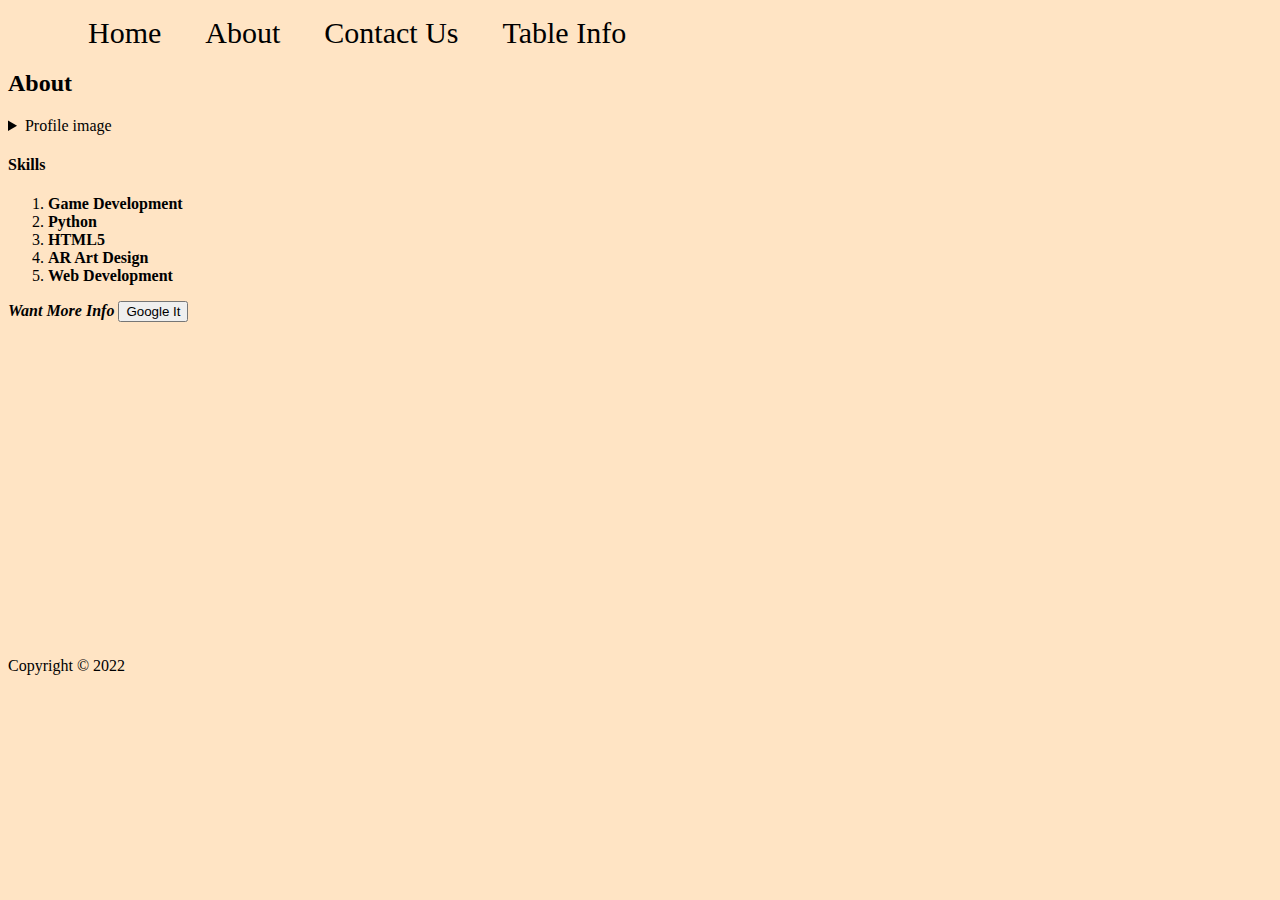
==== about.html @ a4362c3c "All files Uploaded" ====
<!DOCTYPE html>
<html lang="en">
<head>
    <meta charset="UTF-8">
    <meta http-equiv="X-UA-Compatible" content="IE=edge">
    <meta name="viewport" content="width=device-width, initial-scale=1.0">
    <title>Lifechoices321</title>
    <link rel="stylesheet" href="style.css">

</head>
<body>
<header>
    <nav>
        <ul>
            <li><a href="index.html">Home</a></li>
            <li><a href="about.html">About</a></li>
            <li><a href="contact.html">Contact Us</a></li>
            <li><a href="table.html">Table Info</a></li>

        </ul>
    </nav>
</header>
<main>
        <h2>About</h2>
        <div>
            <aside>
                <details>
                    <summary>Profile image</summary>
                    <img src="https://i.postimg.cc/N0xKhXQL/noble-deer-family-winter-snow-forest-artistic-christmas-landscape-wonderland-162034406.jpg" alt="Noble Deer Family">
                </details>
            </aside>
            <aside>
                <h4>Skills</h4>
                <ol>
                    <li><strong>Game Development</strong></li>
                    <li><strong>Python</strong></li>
                    <li><strong>HTML5</strong></li>
                    <li><strong>AR Art Design</strong></li>
                    <li><strong>Web Development</strong></li>
                </ol>
                <strong><em>Want More Info</em> <a target="_blank" href="https://www.google.com/"><button>Google It</button></a></strong>
                <br>
                <iframe width="560" height="315" src="https://www.youtube.com/embed/lQYzPsiCsjw" title="YouTube video player" frameborder="0" allow="accelerometer; autoplay; clipboard-write; encrypted-media; gyroscope; picture-in-picture" allowfullscreen></iframe>
            </aside>
        </div>
</main> 
<footer>
    <p>Copyright &copy; 2022</p>
</footer>   
</body>
</html>
---- style.css ----
body {
    background-color:bisque ;
}
nav ul li {
        display: inline-block;
}
nav ul li a {
    font-size: 30px;
    margin-left: 40px;
    text-decoration: none;
    color: black;
}
nav ul li a:hover{
    color:plum;
    font-size: 45px;
}
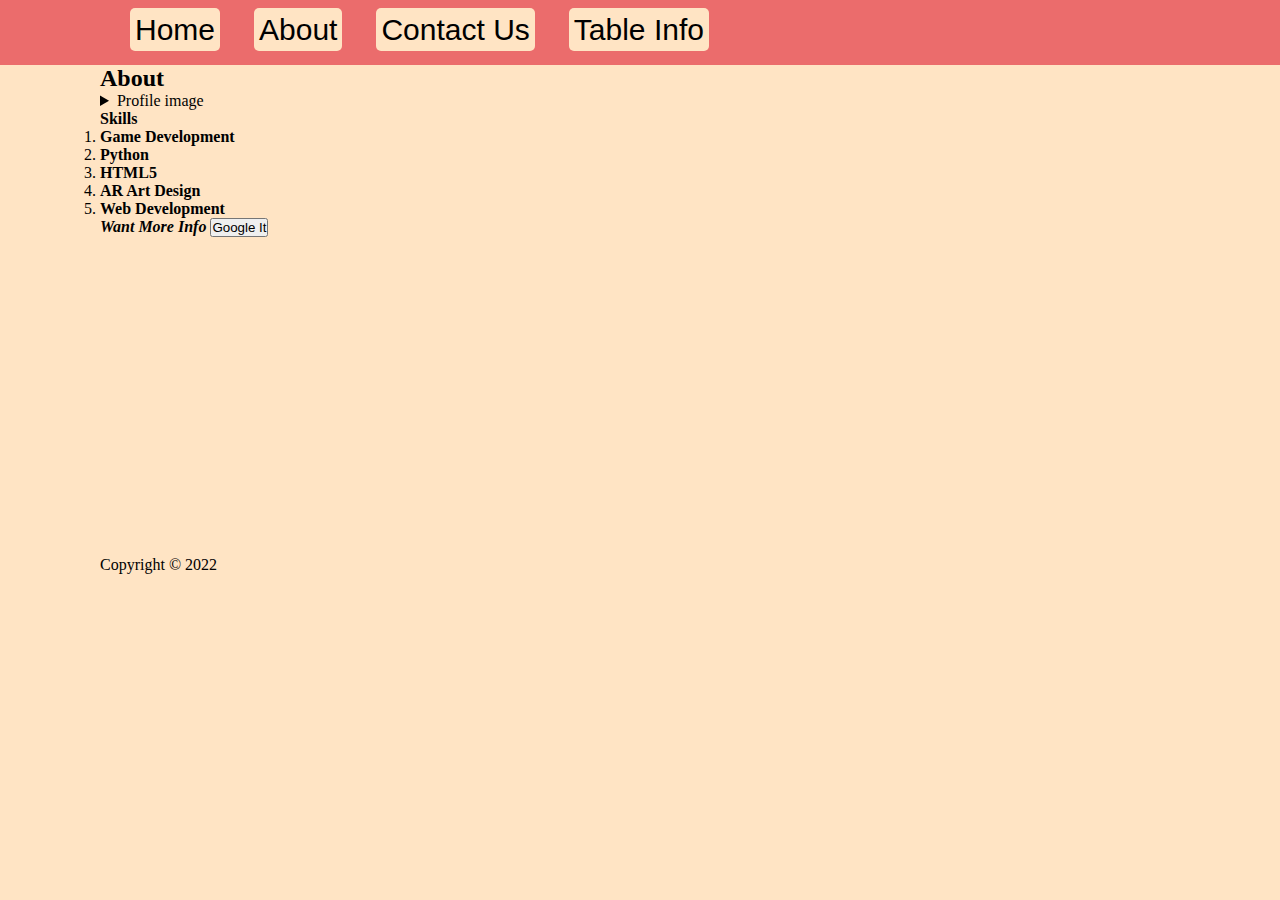
==== commit 3d882dbb: "update CSS Styling" ====
--- a/about.html
+++ b/about.html
@@ -10,6 +10,8 @@
 </head>
 <body>
 <header>
+    <div class="nav-wrap">
+
     <nav>
         <ul>
             <li><a href="index.html">Home</a></li>
@@ -19,7 +21,12 @@
 
         </ul>
     </nav>
+    </div>
+
 </header>
+
+<div class="wrapper">
+
 <main>
         <h2>About</h2>
         <div>
@@ -47,5 +54,8 @@
 <footer>
     <p>Copyright &copy; 2022</p>
 </footer>   
+</div>
+
+
 </body>
 </html>--- a/style.css
+++ b/style.css
@@ -1,16 +1,45 @@
+* {
+    margin: 0;
+    padding: 0;
+}
+
 body {
     background-color:bisque ;
 }
+
+nav {
+    line-height: 60px;
+    
+}
 nav ul li {
-        display: inline-block;
+    display: inline-block;
 }
 nav ul li a {
     font-size: 30px;
-    margin-left: 40px;
+    font-family: sans-serif;
     text-decoration: none;
     color: black;
+
+    background-color: bisque;
+    box-sizing: border-box;
+    margin-left: 30px;
+    padding: 5px;
+    border-radius: 5px;
 }
 nav ul li a:hover{
     color:plum;
-    font-size: 45px;
 }
+nav ul li:hover{
+    scale: 1.2;
+}
+#p1 {
+    color: green;
+}
+
+.wrapper, .nav-wrap {
+    padding: 0 100px;
+}
+
+.nav-wrap{
+    background-color: rgb(235, 108, 108);
+}